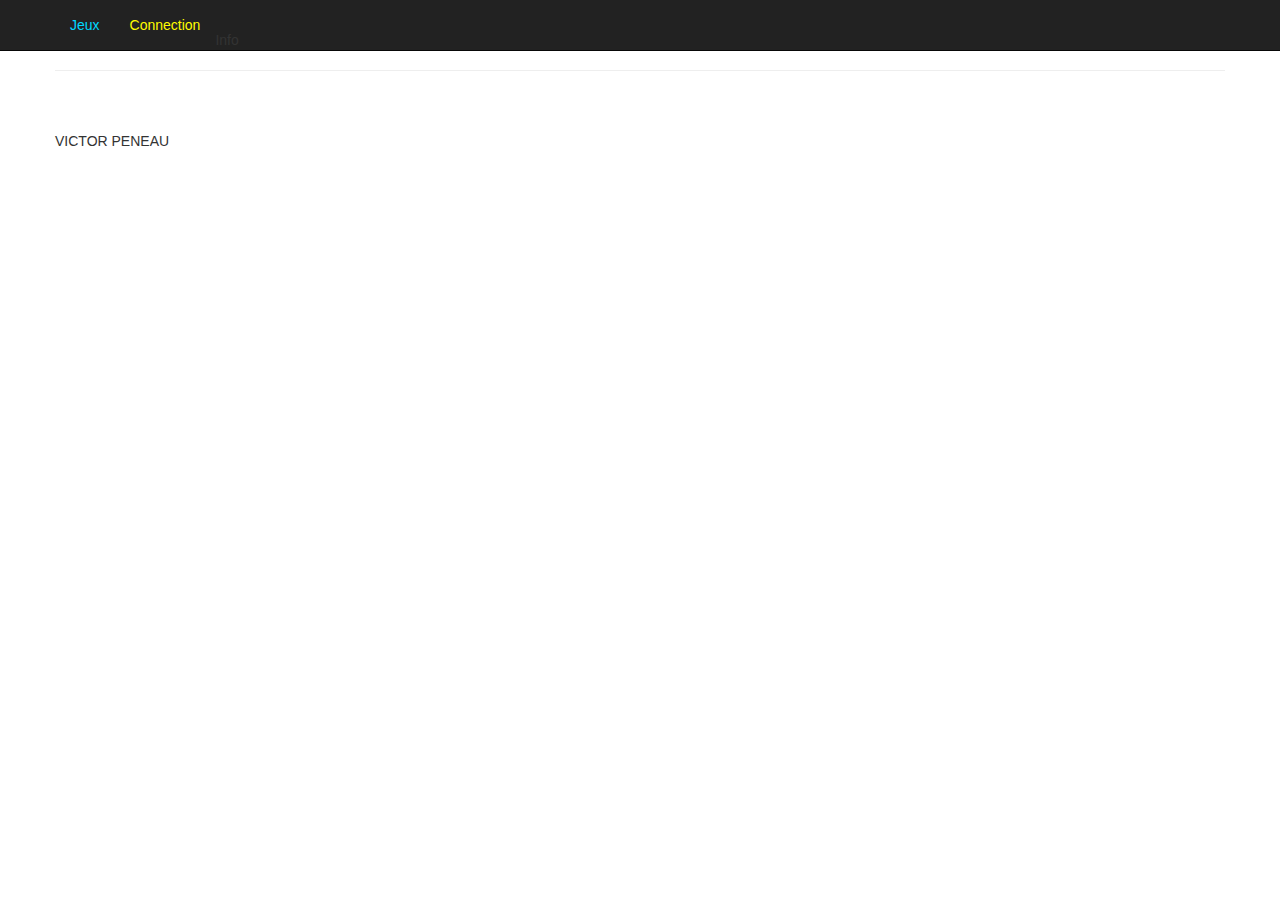
==== index.html @ d70cfc37 "structure du projet" ====
<!DOCTYPE html>
<html>
<head>
  <meta charset="utf-8" />
  <meta name="viewport" content="width=device-width, initial-scale=1.0">
  <title>PLAY GAME -for better life</title>
   <link href="Content/Site.css" rel="stylesheet" type="text/css" />
   <link href="Content/bootstrap.min.css" rel="stylesheet" type="text/css" />
  </head>
<body>
  <div class="navbar navbar-inverse navbar-fixed-top">
    <div class="container">
      <div class="navbar-header">
        <button type="button" class="navbar-toggle" data-toggle="collapse" data-target=".navbar-collapse">
          <span class="icon-bar"></span>
          <span class="icon-bar"></span>
          <span class="icon-bar"></span>
        </button>
      </div>
      <div class="navbar-collapse collapse">
        <ul class="nav navbar-nav">
          <li><a style="color: rgb(0, 217, 255);" href="/Jeu">Jeux</a> </li>
          <li><a style="color: rgb(255, 251, 0);" href="/Connection">Connection</a></li>
          <li><a style="color: rgb(255, 0, 34);" href="/Info"></a>Info</li>
        </ul>
      </div>
    </div>
  </div>

  <div class="container body-content">
    <hr />
    <br />
    <br />
    <footer>
      <p>VICTOR PENEAU</p>
    </footer>
  </div>

  
</body>
  </html>
---- Content/Site.css ----
﻿body {
    padding-top: 50px;
    padding-bottom: 20px;
}

/* Set padding to keep content from hitting the edges */
.body-content {
    padding-left: 50px;
    padding-right: 50px;
}

/* Set width on the form input elements since they're 100% wide by default */
input,
select,
textarea {
    
    max-width: 280px;
}
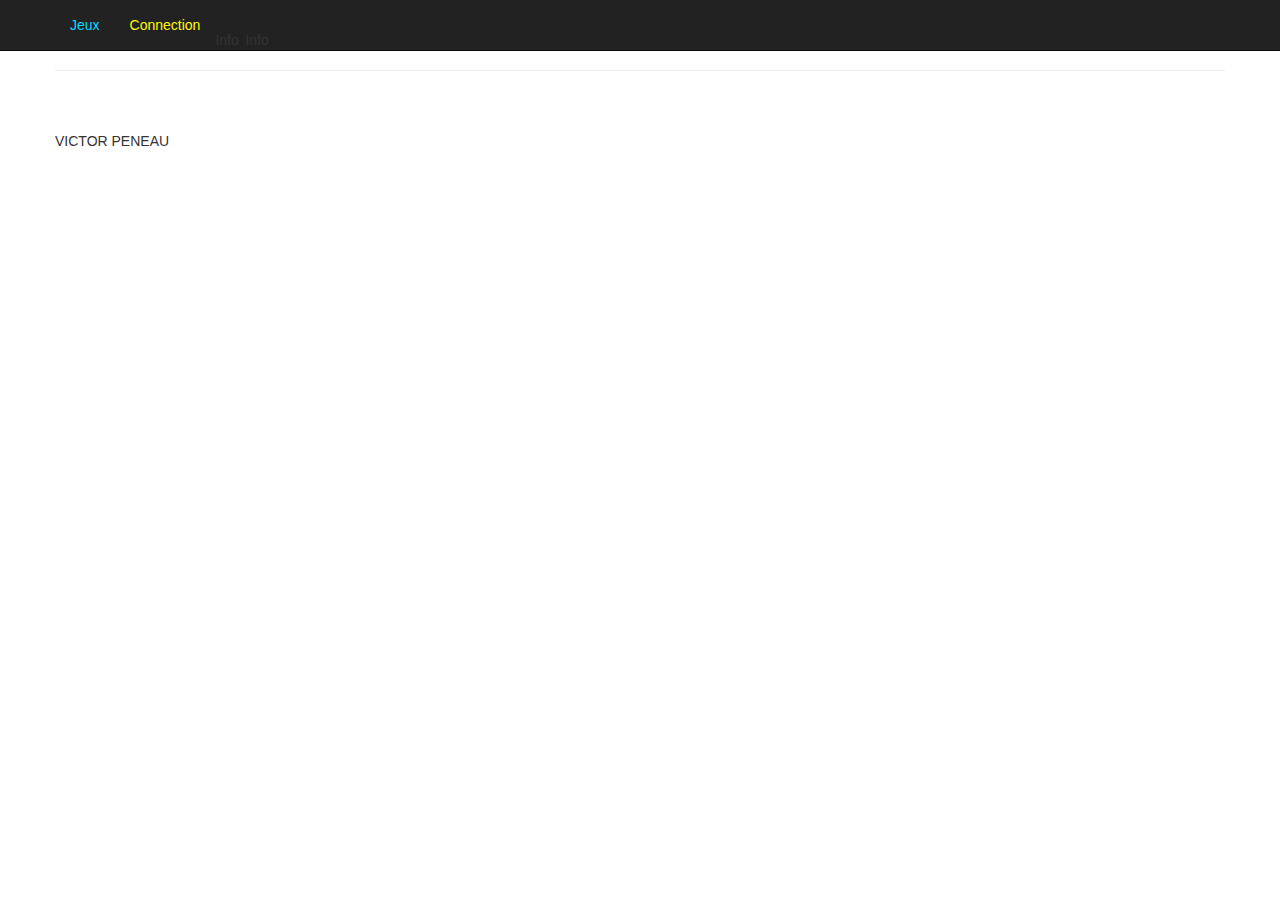
==== commit 87da69c7: "Update index.html" ====
--- a/index.html
+++ b/index.html
@@ -22,6 +22,7 @@
           <li><a style="color: rgb(0, 217, 255);" href="/Jeu">Jeux</a> </li>
           <li><a style="color: rgb(255, 251, 0);" href="/Connection">Connection</a></li>
           <li><a style="color: rgb(255, 0, 34);" href="/Info"></a>Info</li>
+          <li><a style="color: rgb(255, 0, 34);" href="/Info"></a>Info</li>
         </ul>
       </div>
     </div>
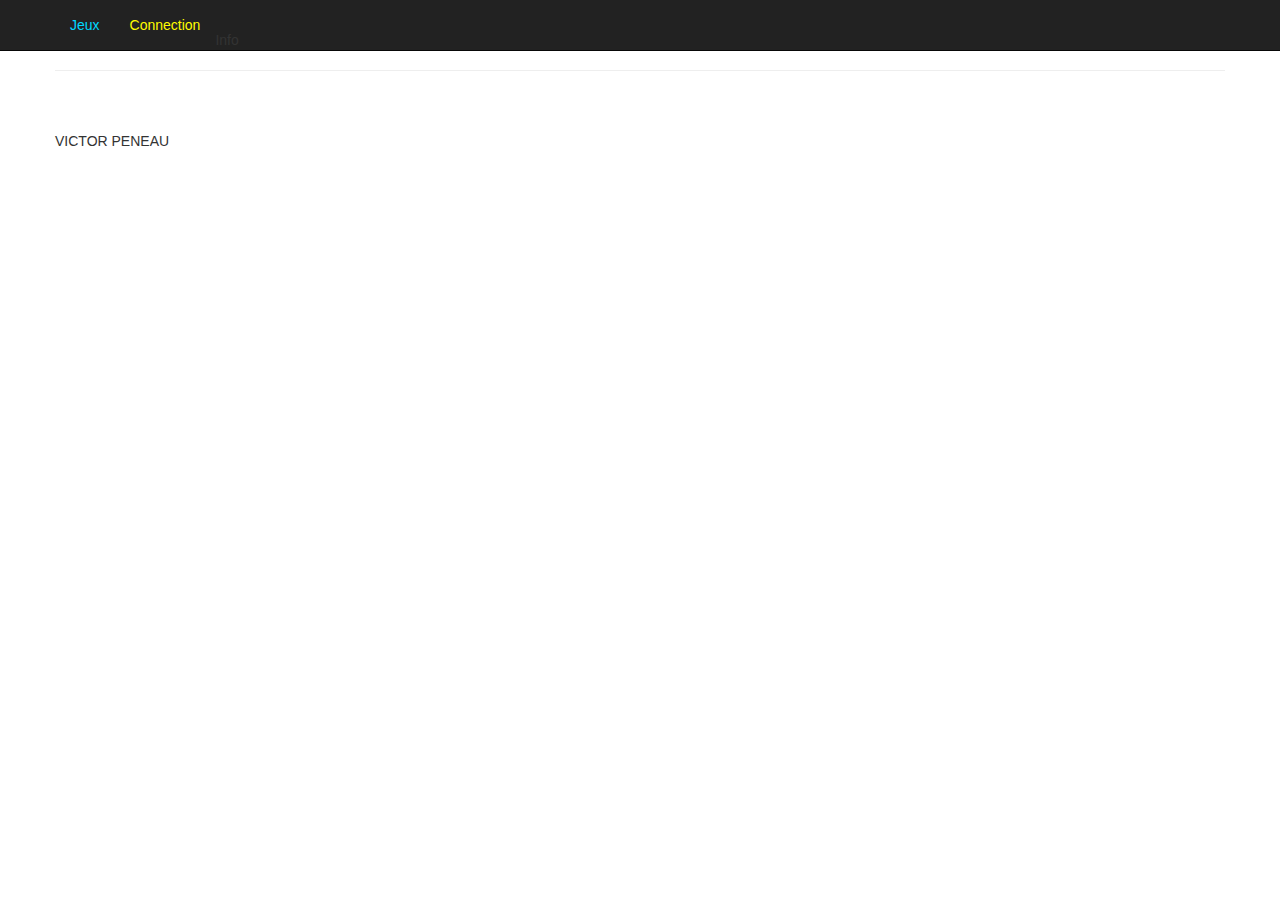
==== commit 08883e79: "correctionVictor" ====
--- a/index.html
+++ b/index.html
@@ -20,8 +20,7 @@
       <div class="navbar-collapse collapse">
         <ul class="nav navbar-nav">
           <li><a style="color: rgb(0, 217, 255);" href="/Jeu">Jeux</a> </li>
-          <li><a style="color: rgb(255, 251, 0);" href="/Connection">Connection</a></li>
-          <li><a style="color: rgb(255, 0, 34);" href="/Info"></a>Info</li>
+          <li><a style="color: rgb(255, 251, 0);" href="/Connexion">Connection</a></li>
           <li><a style="color: rgb(255, 0, 34);" href="/Info"></a>Info</li>
         </ul>
       </div>
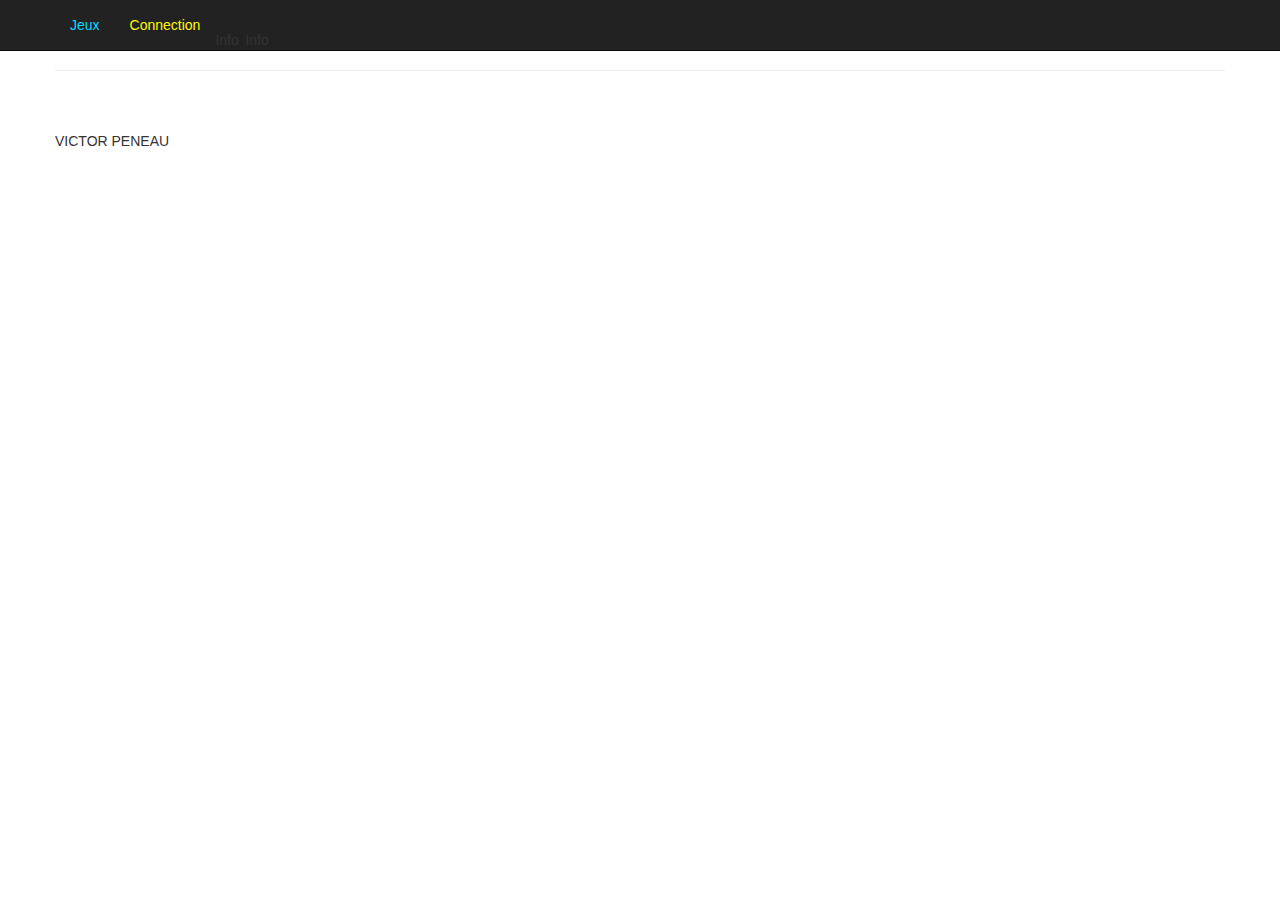
==== commit 208e4208: "Merge branch 'main' of https://github.com/Charrierjonas/Projet-Html" ====
--- a/index.html
+++ b/index.html
@@ -22,6 +22,7 @@
           <li><a style="color: rgb(0, 217, 255);" href="/Jeu">Jeux</a> </li>
           <li><a style="color: rgb(255, 251, 0);" href="/Connexion">Connection</a></li>
           <li><a style="color: rgb(255, 0, 34);" href="/Info"></a>Info</li>
+          <li><a style="color: rgb(255, 0, 34);" href="/Info"></a>Info</li>
         </ul>
       </div>
     </div>
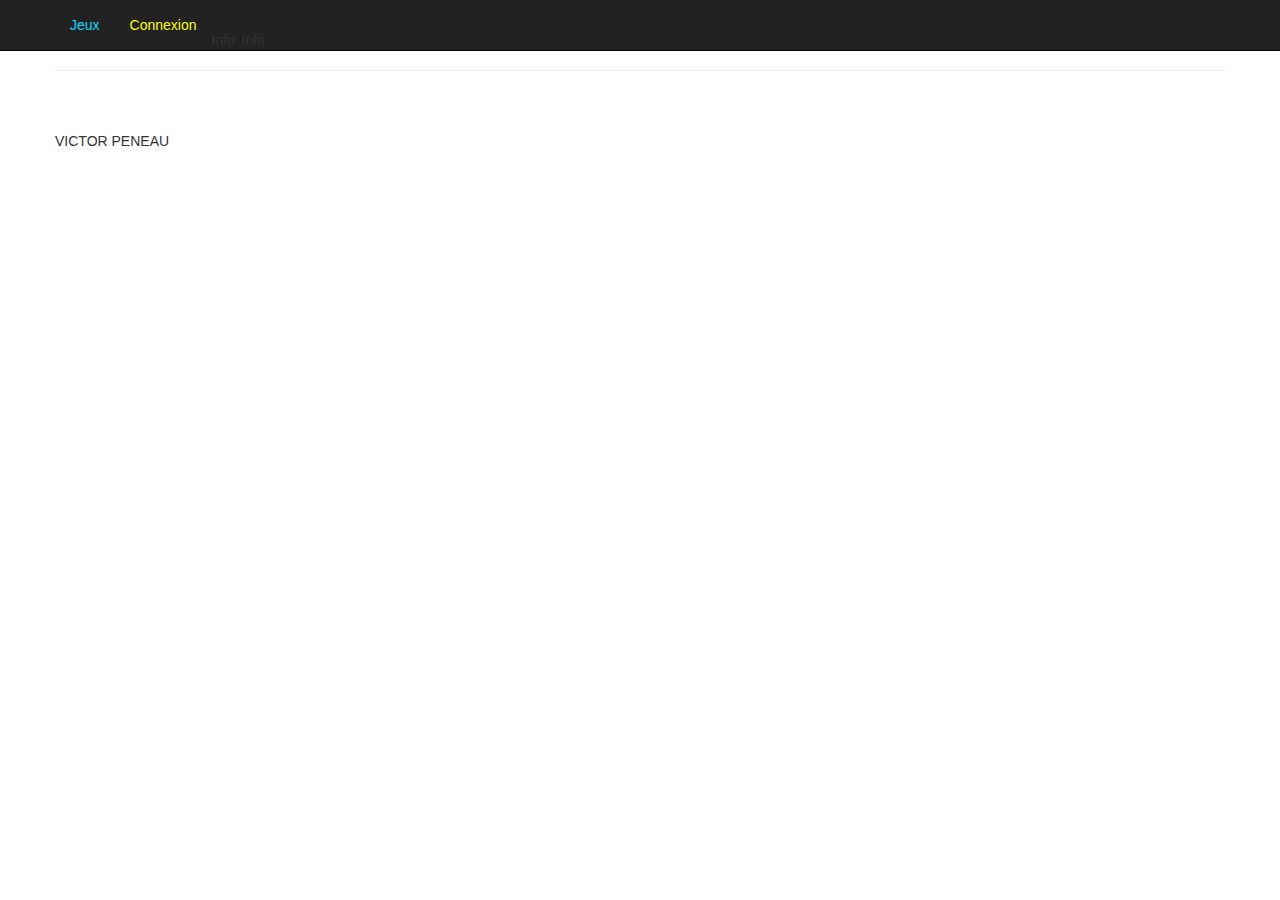
==== commit 95784a27: "Update index.html" ====
--- a/index.html
+++ b/index.html
@@ -20,7 +20,7 @@
       <div class="navbar-collapse collapse">
         <ul class="nav navbar-nav">
           <li><a style="color: rgb(0, 217, 255);" href="/Jeu">Jeux</a> </li>
-          <li><a style="color: rgb(255, 251, 0);" href="/Connexion">Connection</a></li>
+          <li><a style="color: rgb(255, 251, 0);" href="/Connexion">Connexion</a></li>
           <li><a style="color: rgb(255, 0, 34);" href="/Info"></a>Info</li>
           <li><a style="color: rgb(255, 0, 34);" href="/Info"></a>Info</li>
         </ul>
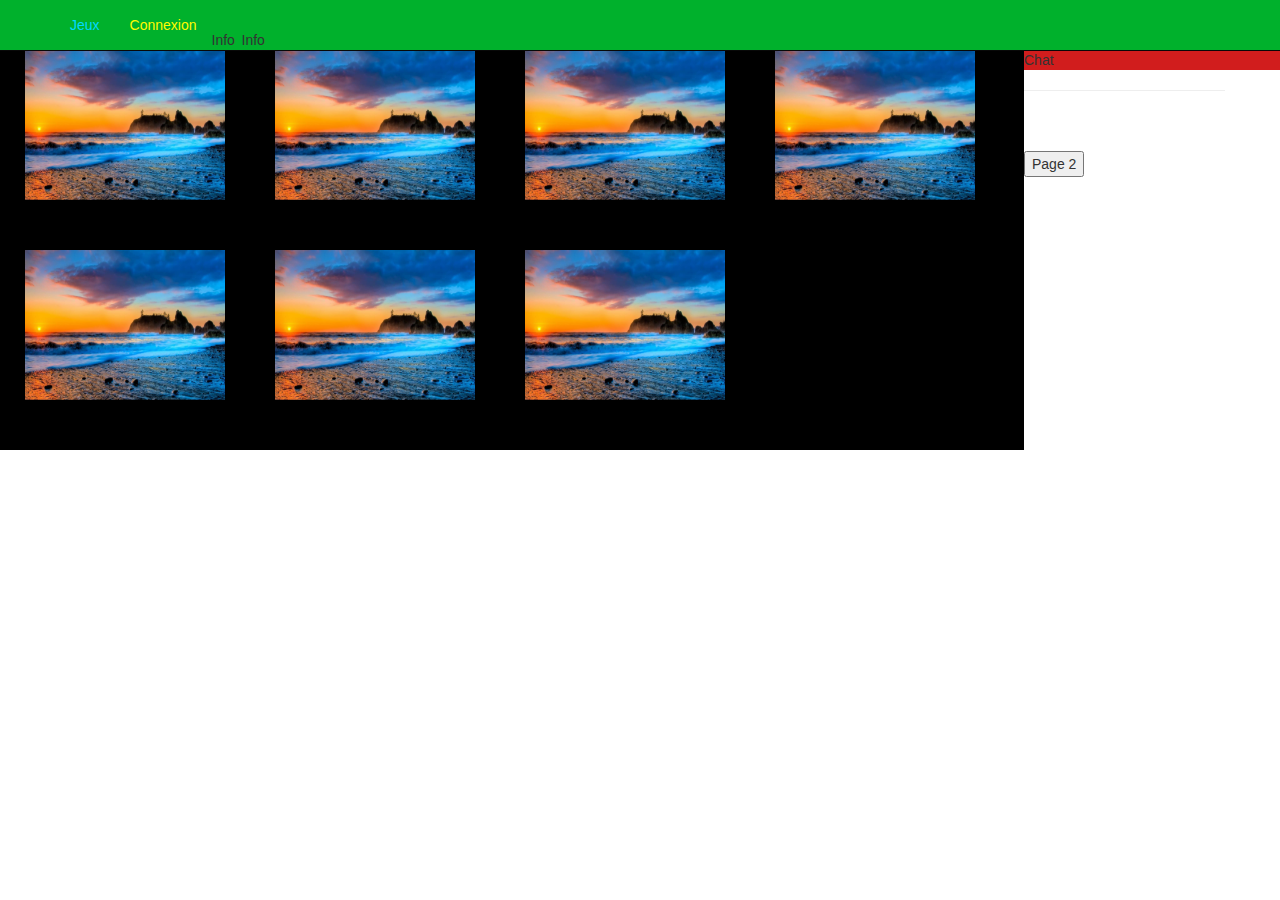
==== commit eedfb86d: "Test div" ====
--- a/index.html
+++ b/index.html
@@ -27,13 +27,37 @@
       </div>
     </div>
   </div>
-
+  <div id="Global">
+    <div id="gauche" style="background-color: black;">
+      <table>
+        <tr>
+          <td><div class="container2" style="text-align: center;"><img src="Content/images/test.png" width="200" height="150"></div></td>
+          <td><div class="container2" style="text-align: center;"><img src="Content/images/test.png" width="200" height="150"></div></td>
+          <td><div class="container2" style="text-align: center;"><img src="Content/images/test.png" width="200" height="150"></div></td>
+          <td><div class="container2" style="text-align: center;"><img src="Content/images/test.png" width="200" height="150"></div></td>
+        </tr>
+        <tr>
+          <td><div class="container2" style="text-align: center;"><img src="Content/images/test.png" width="200" height="150"></div></td>
+          <td><div class="container2" style="text-align: center;"><img src="Content/images/test.png" width="200" height="150"></div></td>
+          <td><div class="container2" style="text-align: center;"><img src="Content/images/test.png" width="200" height="150"></div></td>
+        </tr>
+      </table> 
+    </div>
+    <div id="droite" style="background-color: rgb(209, 29, 29);">
+      Chat 
+    </div>
+ </div>
+  
+  <Table>
+  </Table>
   <div class="container body-content">
     <hr />
     <br />
+    
     <br />
+    
+    <button onclick="window.location.href='./PageJeu.html'">Page 2</button>
     <footer>
-      <p>VICTOR PENEAU</p>
     </footer>
   </div>
 
--- a/Content/Site.css
+++ b/Content/Site.css
@@ -17,3 +17,32 @@
     max-width: 280px;
 }
 
+.container2
+{
+    width: 250px;
+    height: 200px;
+}
+
+.Chat
+{
+    background-color: blueviolet;
+    height:100%;
+    width:max-content;
+}
+
+#Global
+{
+    width:100%;
+    height: 100%;
+}
+
+#Global #gauche {
+    float:left;
+    width:80%;
+    height: 100%;
+    border-radius: 0;
+}
+#Global #droite {
+    margin-left:80%;
+    height: 100%;  
+}
